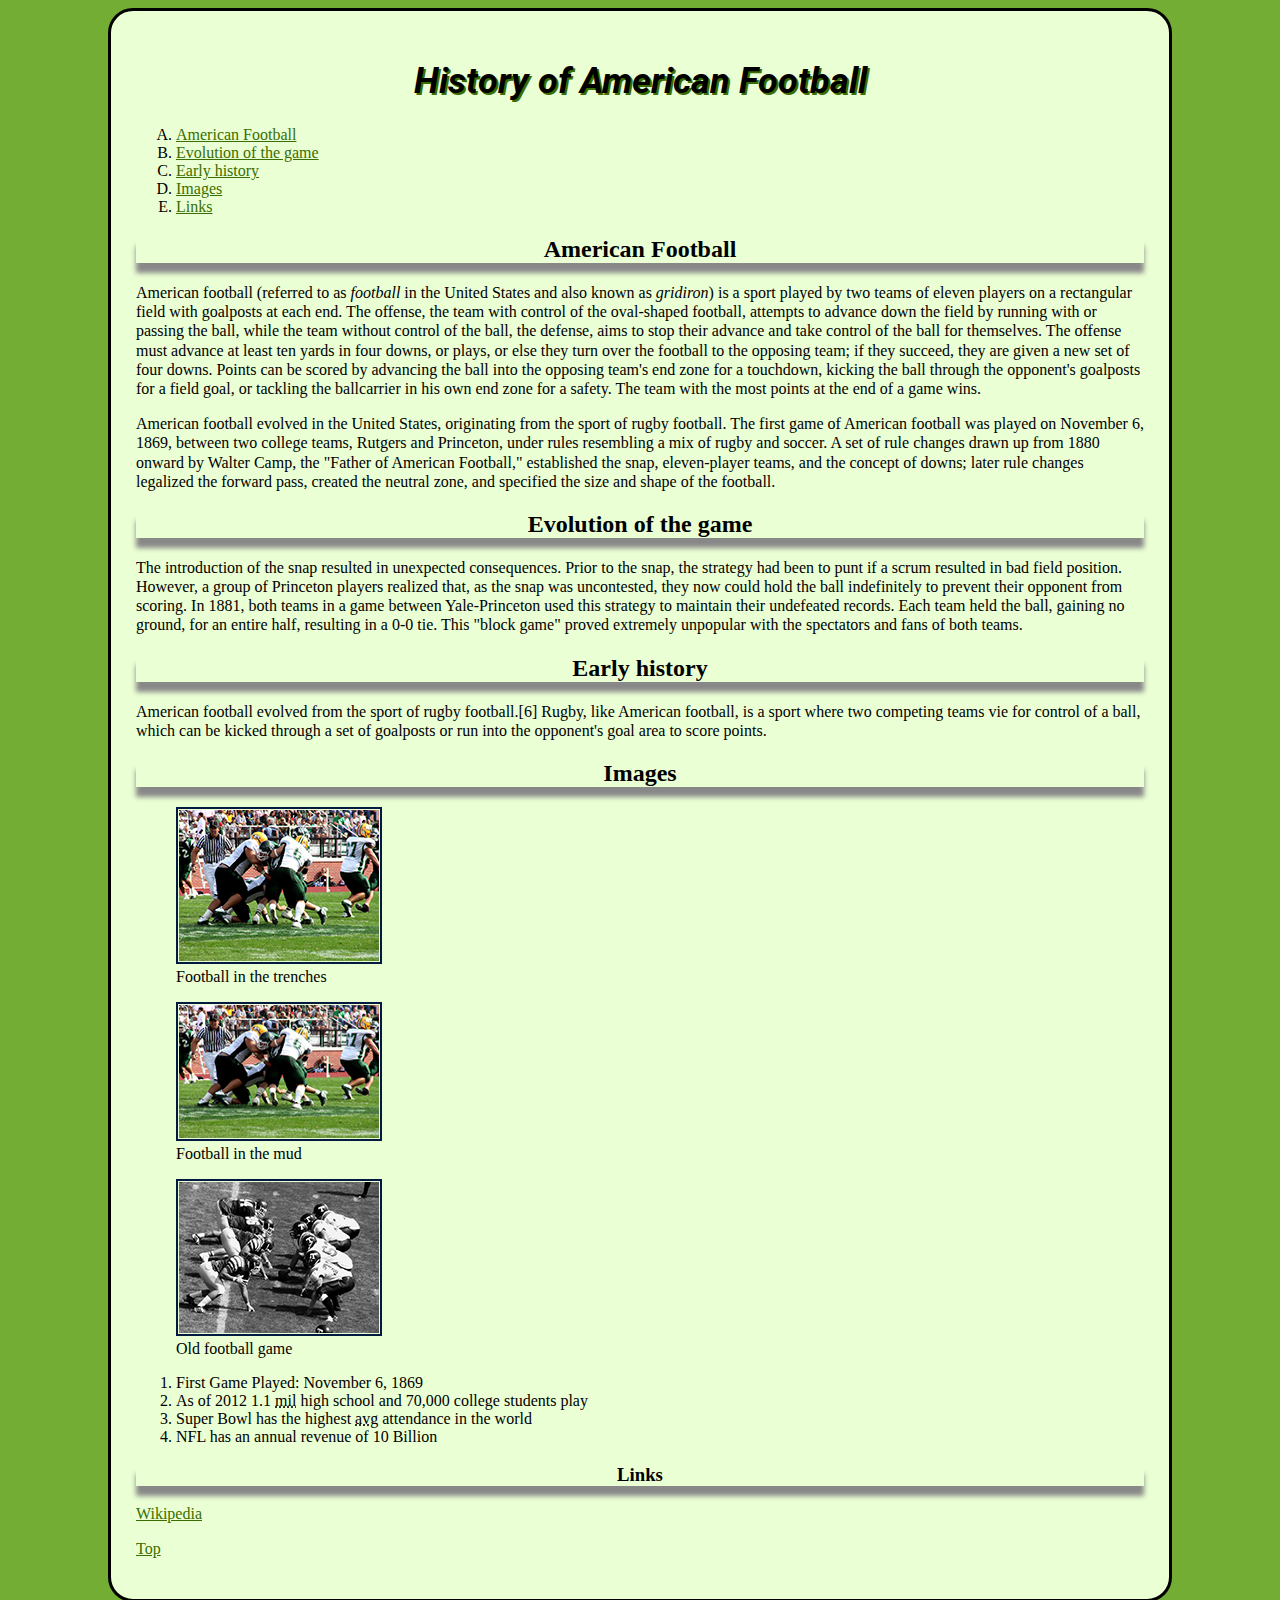
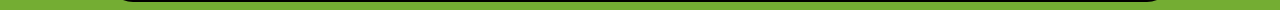
==== Sutton-Jerry-project2/index.html @ 32a10f0c "final coding" ====
<!DOCTYPE html>
<html lang="en">
	<head>
		<meta charset="utf-8"/>
		<title>American Football</title>
		<link rel="stylesheet" href="css/styles.css" />
		<link href='http://fonts.googleapis.com/css?family=Roboto:700' rel='stylesheet' type='text/css'>
	</head>
	
		<body>
			<div>
			<h1 id="top">History of American Football</h1>
			
			<ul>
				<li><a href="#afb">American Football</a><br /></li>
				<li><a href="#evolution">Evolution of the game</a><br /></li>
				<li><a href="#early_history">Early history</a><br /></li>
				<li><a href="#images">Images</a><br /></li>
				<li><a href="#links">Links</a><br /></li>
			</ul>
			
			<h2 id="afb">American Football</h2>
			<p>American football (referred to as <em>football</em> in the United States and also known as <em>gridiron</em>) is a sport played by two teams of eleven players on a rectangular field with goalposts at each end. The offense, the team with control of the oval-shaped football, attempts to advance down the field by running with or passing the ball, while the team without control of the ball, the defense, aims to stop their advance and take control of the ball for themselves. The offense must advance at least ten yards in four downs, or plays, or else they turn over the football to the opposing team; if they succeed, they are given a new set of four downs. Points can be scored by advancing the ball into the opposing team's end zone for a touchdown, kicking the ball through the opponent's goalposts for a field goal, or tackling the ballcarrier in his own end zone for a safety. The team with the most points at the end of a game wins.</p>

			<p>American football evolved in the United States, originating from the sport of rugby football. The first game of American football was played on November 6, 1869, between two college teams, Rutgers and Princeton, under rules resembling a mix of rugby and soccer. A set of rule changes drawn up from 1880 onward by Walter Camp, the "Father of American Football," established the snap, eleven-player teams, and the concept of downs; later rule changes legalized the forward pass, created the neutral zone, and specified the size and shape of the football.</p>

			<h2 id="evolution">Evolution of the game</h2>
			
			<p>The introduction of the snap resulted in unexpected consequences. Prior to the snap, the strategy had been to punt if a scrum resulted in bad field position. However, a group of Princeton players realized that, as the snap was uncontested, they now could hold the ball indefinitely to prevent their opponent from scoring. In 1881, both teams in a game between Yale-Princeton used this strategy to maintain their undefeated records. Each team held the ball, gaining no ground, for an entire half, resulting in a 0-0 tie. This "block game" proved extremely unpopular with the spectators and fans of both teams.</p>
				
			<h2 id="early_history">Early history</h2>

			<p>American football evolved from the sport of rugby football.[6] Rugby, like American football, is a sport where two competing teams vie for control of a ball, which can be kicked through a set of goalposts or run into the opponent's goal area to score points.</p>
				
			<h2 id="images">Images</h2>
			
			<figure>
				<a href="images/football1.jpg" target="_blank">
				<img src="images/football1_thumbnail.jpg" width="200" height="151" alt="In the trenches"></a>
				<figcaption>Football in the trenches</figcaption>
			</figure>
			
			<figure>
				<a href="images/football2.jpg" target="_blank">
				<img src="images/football1_thumbnail.jpg" width="200" height="133" alt="In the mud"></a>
				<figcaption>Football in the mud</figcaption>
			</figure>
			
			<figure>
				<a href="images/football3.jpg" target="_blank">
				<img src="images/football3_thumbnail.jpg" width="200" height="151" alt="In the trenches"></a>
				<figcaption>Old football game</figcaption>
			</figure>
			
			<ol>
				<li>First Game Played: November 6, 1869</li>
				<li>As of 2012 1.1 <abbr title="million">mil</abbr> high school and 70,000 college students play</li>
				<li>Super Bowl has the highest <abbr title="average">avg</abbr> attendance in the world</li>
				<li>NFL has an annual revenue of 10 Billion</li>
			</ol>

			<h3 id="links">Links</h3>
				
				<a href="http://en.wikipedia.org/wiki/American_football">Wikipedia</a>
			
			<p><a href="#top">Top</a></p>
			</div>
		</body>

</html>
---- Sutton-Jerry-project2/css/styles.css ----
body	{
	background-color: hsla(88, 100%, 30%, .80);
}

div {
    background-color: #EBFFD4;
    width: auto;
    height: auto;
    padding: 25px;
    border: solid black;
    border-radius: 25px;
    margin: 5px 100px;
}

h1	{
	font-family: 'Roboto', sans-serif;
	font-size: 36px;
	text-align: center;
	text-shadow: 2px 2px #3A6E00;
	font-style: italic;
	font-weight: bold;
}

p	{
	line-height: 120%;
}

a:link	{
	color: #3A6E00;
}

a:visited	{
	color: #00FF00;	
}

a:hover	{
	color: #529900;	
}

a:active	{
	color: #0000FF;	
}

ul li {
    list-style-type: upper-alpha;
}

h2 	{
	box-shadow: 0px 10px 5px #888888;
	text-align: center;	
}

img {
	padding:1px;
	border:2px solid #021a40;
}

img:hover	{
	padding:1px;
	border:3px solid hsla(88, 100%, 30%, .80);
}

h3 	{
	box-shadow: 0px 10px 5px #888888;
	text-align: center;	
}

#links	{
	box-shadow: 0px 10px 5px #888888;
	text-align: center;	
}
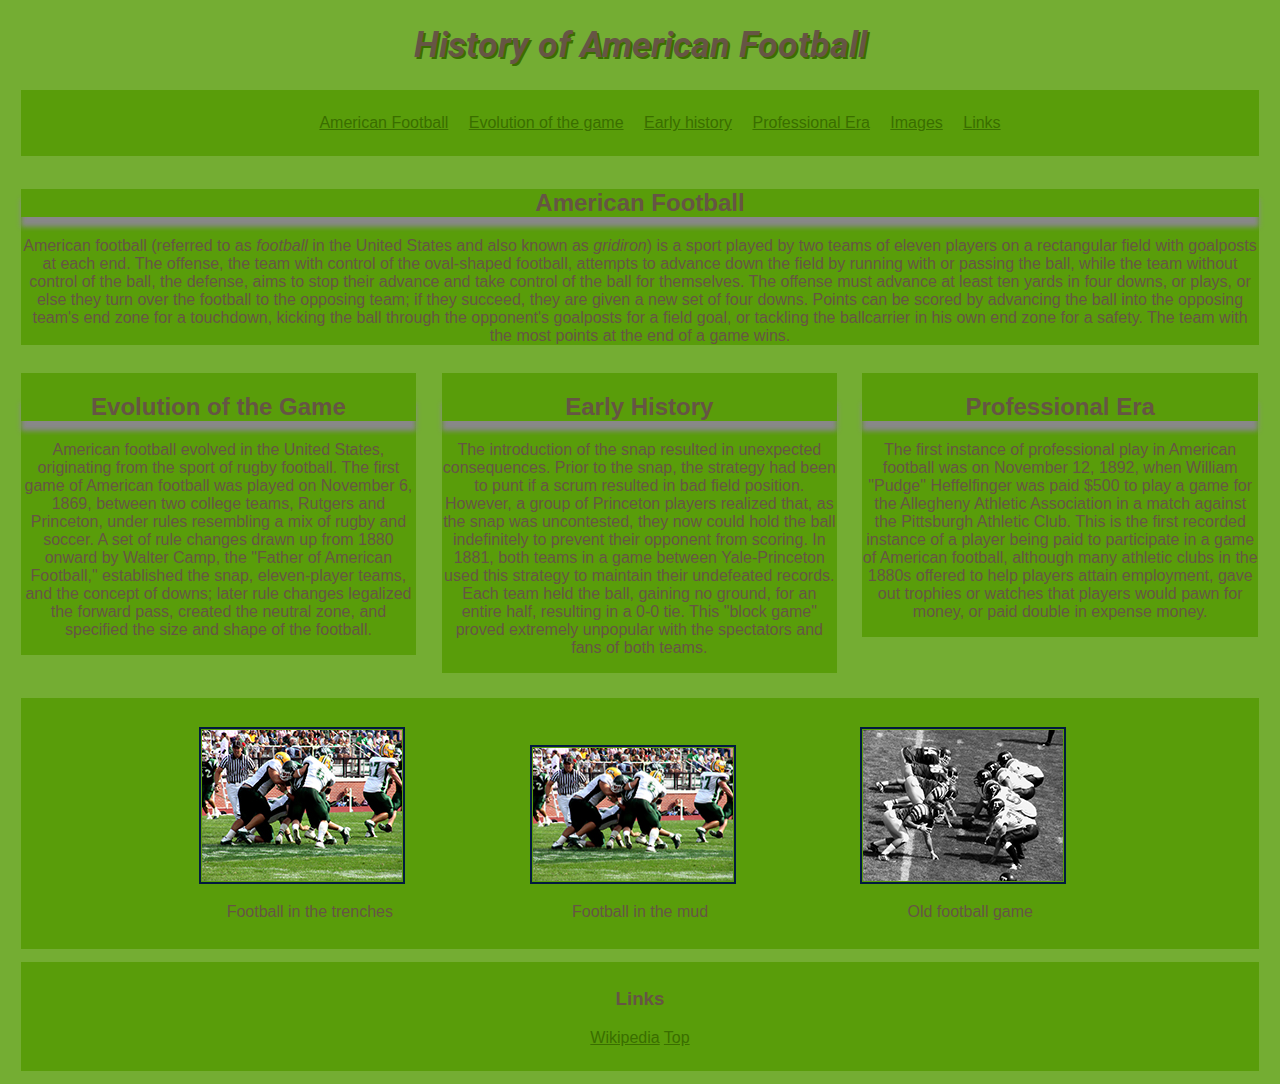
==== commit 19370243: "liquid three column layout" ====
--- a/Sutton-Jerry-project2/index.html
+++ b/Sutton-Jerry-project2/index.html
@@ -8,63 +8,90 @@
 	</head>
 	
 		<body>
-			<div>
-			<h1 id="top">History of American Football</h1>
+			<div id="header">
+				<h1>History of American Football</h1>
+				<div id="nav">
+					<ul>
+						<li><a href="#afb">American Football</a></li>
+						<li><a href="#evolution">Evolution of the game</a></li>
+						<li><a href="#early_history">Early history</a></li>
+						<li><a href="#era">Professional Era</a></li>
+						<li><a href="#images">Images</a></li>
+						<li><a href="#links">Links</a></li>
+					</ul>
+				</div>
+			</div>
 			
-			<ul>
-				<li><a href="#afb">American Football</a><br /></li>
-				<li><a href="#evolution">Evolution of the game</a><br /></li>
-				<li><a href="#early_history">Early history</a><br /></li>
-				<li><a href="#images">Images</a><br /></li>
-				<li><a href="#links">Links</a><br /></li>
-			</ul>
-			
-			<h2 id="afb">American Football</h2>
-			<p>American football (referred to as <em>football</em> in the United States and also known as <em>gridiron</em>) is a sport played by two teams of eleven players on a rectangular field with goalposts at each end. The offense, the team with control of the oval-shaped football, attempts to advance down the field by running with or passing the ball, while the team without control of the ball, the defense, aims to stop their advance and take control of the ball for themselves. The offense must advance at least ten yards in four downs, or plays, or else they turn over the football to the opposing team; if they succeed, they are given a new set of four downs. Points can be scored by advancing the ball into the opposing team's end zone for a touchdown, kicking the ball through the opponent's goalposts for a field goal, or tackling the ballcarrier in his own end zone for a safety. The team with the most points at the end of a game wins.</p>
-
-			<p>American football evolved in the United States, originating from the sport of rugby football. The first game of American football was played on November 6, 1869, between two college teams, Rutgers and Princeton, under rules resembling a mix of rugby and soccer. A set of rule changes drawn up from 1880 onward by Walter Camp, the "Father of American Football," established the snap, eleven-player teams, and the concept of downs; later rule changes legalized the forward pass, created the neutral zone, and specified the size and shape of the football.</p>
-
-			<h2 id="evolution">Evolution of the game</h2>
-			
-			<p>The introduction of the snap resulted in unexpected consequences. Prior to the snap, the strategy had been to punt if a scrum resulted in bad field position. However, a group of Princeton players realized that, as the snap was uncontested, they now could hold the ball indefinitely to prevent their opponent from scoring. In 1881, both teams in a game between Yale-Princeton used this strategy to maintain their undefeated records. Each team held the ball, gaining no ground, for an entire half, resulting in a 0-0 tie. This "block game" proved extremely unpopular with the spectators and fans of both teams.</p>
-				
-			<h2 id="early_history">Early history</h2>
-
-			<p>American football evolved from the sport of rugby football.[6] Rugby, like American football, is a sport where two competing teams vie for control of a ball, which can be kicked through a set of goalposts or run into the opponent's goal area to score points.</p>
-				
-			<h2 id="images">Images</h2>
-			
-			<figure>
+			<div id="content">
+			<div id="feature">
+				<h2 id="afb">American Football</h2
+				<p>American football (referred to as <em>football</em> in the United States and also known as <em>gridiron</em>) is a sport played by two teams of eleven players on a rectangular field with goalposts at each end. The offense, the team with control of the oval-shaped football, attempts to advance down the field by running with or passing the ball, while the team without control of the ball, the defense, aims to stop their advance and take control of the ball for themselves. The offense must advance at least ten yards in four downs, or plays, or else they turn over the football to the opposing team; if they succeed, they are given a new set of four downs. Points can be scored by advancing the ball into the opposing team's end zone for a touchdown, kicking the ball through the opponent's goalposts for a field goal, or tackling the ballcarrier in his own end zone for a safety. The team with the most points at the end of a game wins.</p>
+			</div>
+			<div class="article column1">
+				<h2 id="evolution">Evolution of the Game</h2>
+				<p>American football evolved in the United States, originating from the sport of rugby football. The first game of American football was played on November 6, 1869, between two college teams, Rutgers and Princeton, under rules resembling a mix of rugby and soccer. A set of rule changes drawn up from 1880 onward by Walter Camp, the "Father of American Football," established the snap, eleven-player teams, and the concept of downs; later rule changes legalized the forward pass, created the neutral zone, and specified the size and shape of the football.</p>
+			</div>
+			<div class="article column2">
+				<h2 id="early_history">Early History</h2>
+				<p>The introduction of the snap resulted in unexpected consequences. Prior to the snap, the strategy had been to punt if a scrum resulted in bad field position. However, a group of Princeton players realized that, as the snap was uncontested, they now could hold the ball indefinitely to prevent their opponent from scoring. In 1881, both teams in a game between Yale-Princeton used this strategy to maintain their undefeated records. Each team held the ball, gaining no ground, for an entire half, resulting in a 0-0 tie. This "block game" proved extremely unpopular with the spectators and fans of both teams.</p>
+			</div>
+			<div class="article column3">
+				<h2 id="era">Professional Era</h2>
+				<p>The first instance of professional play in American football was on November 12, 1892, when William "Pudge" Heffelfinger was paid $500 to play a game for the Allegheny Athletic Association in a match against the Pittsburgh Athletic Club. This is the first recorded instance of a player being paid to participate in a game of American football, although many athletic clubs in the 1880s offered to help players attain employment, gave out trophies or watches that players would pawn for money, or paid double in expense money.</p>
+			</div>
+			</div>
+	
+			<div id="gall">
+			<div class="gallery">
+				<figure>
 				<a href="images/football1.jpg" target="_blank">
 				<img src="images/football1_thumbnail.jpg" width="200" height="151" alt="In the trenches"></a>
 				<figcaption>Football in the trenches</figcaption>
 			</figure>
+			</div>
 			
-			<figure>
+			<div class="gallery">
+				<figure>
 				<a href="images/football2.jpg" target="_blank">
 				<img src="images/football1_thumbnail.jpg" width="200" height="133" alt="In the mud"></a>
 				<figcaption>Football in the mud</figcaption>
 			</figure>
+			</div>
 			
-			<figure>
+			<div class="gallery">
+				<figure>
 				<a href="images/football3.jpg" target="_blank">
 				<img src="images/football3_thumbnail.jpg" width="200" height="151" alt="In the trenches"></a>
 				<figcaption>Old football game</figcaption>
 			</figure>
+			</div>
+			</div>
 			
-			<ol>
-				<li>First Game Played: November 6, 1869</li>
-				<li>As of 2012 1.1 <abbr title="million">mil</abbr> high school and 70,000 college students play</li>
-				<li>Super Bowl has the highest <abbr title="average">avg</abbr> attendance in the world</li>
-				<li>NFL has an annual revenue of 10 Billion</li>
-			</ol>
+			<div id="footer">
+				<h3 id="links">Links</h3>
+				<p><a href="http://en.wikipedia.org/wiki/American_football">Wikipedia</a>
+				<a href="#top">Top</a></p>
+			</div>
+				
+			
 
+		</body>
+
+</html>				
+			
+			
+			
+			
+	
+			
+			<!-- 
+			
+			<div id="footer">
 			<h3 id="links">Links</h3>
 				
 				<a href="http://en.wikipedia.org/wiki/American_football">Wikipedia</a>
 			
 			<p><a href="#top">Top</a></p>
 			</div>
-		</body>
-
-</html>	+			
+	
--- a/Sutton-Jerry-project2/css/styles.css
+++ b/Sutton-Jerry-project2/css/styles.css
@@ -1,28 +1,90 @@
 body	{
-	background-color: hsla(88, 100%, 30%, .80);
+    font-family: Arial,Verdana,sans-serif;
+    color: #654;
+    text-align: center;
+    background-color: hsla(88, 100%, 30%, .80);
 }
 
-div {
-    background-color: #EBFFD4;
-    width: auto;
-    height: auto;
-    padding: 25px;
-    border: solid black;
-    border-radius: 25px;
-    margin: 5px 100px;
+#nav	{
+	background-color: hsla(88, 100%, 30%, .80);
+    margin: 1%;
 }
 
-h1	{
-	font-family: 'Roboto', sans-serif;
-	font-size: 36px;
-	text-align: center;
-	text-shadow: 2px 2px #3A6E00;
-	font-style: italic;
-	font-weight: bold;
+#feature	{
+	background-color: hsla(88, 100%, 30%, .80);
+	margin: 1%; 
 }
 
-p	{
-	line-height: 120%;
+#footer	{
+	background-color: hsla(88, 100%, 30%, .80);
+	margin: 1%;
+}
+
+#gall	{
+	background-color: hsla(88, 100%, 30%, .80);
+	margin: 1%;
+}
+
+#nav, #footer {
+    padding: 0.5em 0px;
+	padding-top: 0.5em;
+	padding-right: 0px;
+	padding-bottom: 0.5em;
+	padding-left: 0px;
+}
+
+li {
+    display: inline;
+    padding: 0.5em;
+	padding-top: 0.5em;
+	padding-right: 0.5em;
+	padding-bottom: 0.5em;
+	padding-left: 0.5em;
+}
+
+#content {
+    overflow: auto;
+}
+
+#feature {
+    height: 100%;
+    margin-bottom: 1em;
+}
+
+.article	{
+	height: 100%;
+    margin-bottom: 1em;
+    background-color: hsla(88, 100%, 30%, .80);
+}
+
+.column1, .column2, .column3 {
+    width: 31.3%;
+    height: 100%;
+    float: left;
+    margin: 1%;
+	margin-top: 1%;
+	margin-right: 1%;
+	margin-bottom: 1%;
+	margin-left: 1%;
+}
+
+/*-- Images --*/
+
+.gallery{
+	position:relative;
+	display: inline-block;
+	margin: 1%;
+}
+
+img {
+	padding:1px;
+	border:2px solid #021a40;
+	margin: 0px 15px 15px 0px;
+}
+
+img:hover	{
+	padding:1px;
+	border:3px solid hsla(88, 100%, 30%, .80);
 }
 
 a:link	{
@@ -30,42 +92,35 @@
 }
 
 a:visited	{
-	color: #00FF00;	
+	color: #00FF00;
 }
 
 a:hover	{
-	color: #529900;	
+	color: #021a40;
 }
 
 a:active	{
-	color: #0000FF;	
+	color: #0000FF;
 }
 
-ul li {
-    list-style-type: upper-alpha;
+/*-- Headers --*/
+
+h1	{
+font-family: 'Roboto', sans-serif;
+font-size: 36px;
+text-align: center;
+text-shadow: 2px 2px #3A6E00;
+font-style: italic;
+font-weight: bold;
 }
 
-h2 	{
-	box-shadow: 0px 10px 5px #888888;
-	text-align: center;	
+h2 {
+box-shadow: 0px 10px 5px #888888;
+text-align: center;
 }
 
-img {
-	padding:1px;
-	border:2px solid #021a40;
+h3 {
+text-align: center;
 }
 
-img:hover	{
-	padding:1px;
-	border:3px solid hsla(88, 100%, 30%, .80);
-}
 
-h3 	{
-	box-shadow: 0px 10px 5px #888888;
-	text-align: center;	
-}
-
-#links	{
-	box-shadow: 0px 10px 5px #888888;
-	text-align: center;	
-}